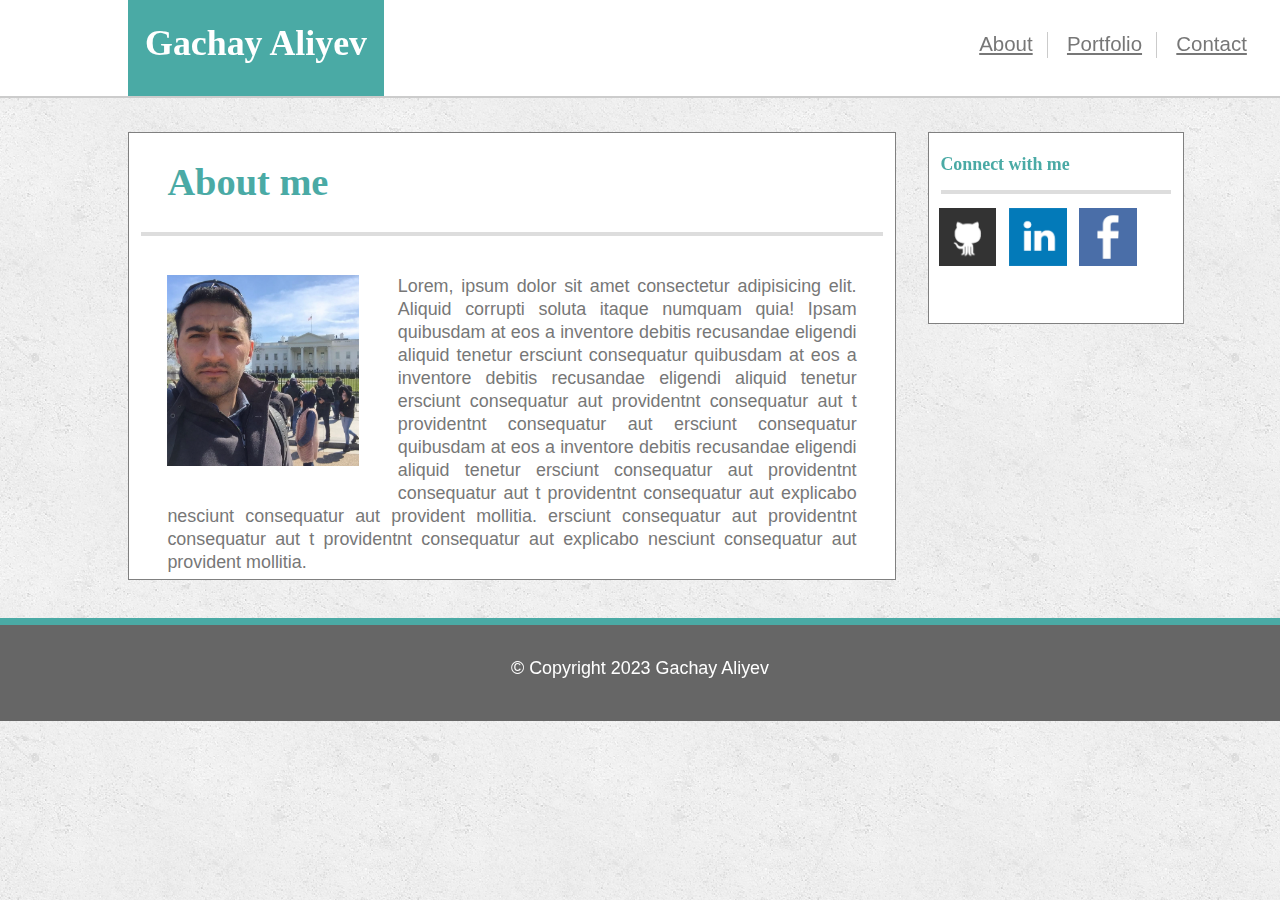
==== index.html @ 8ba3e238 "A Commit for Regular code maintenance (Chore)" ====
<!DOCTYPE html>
<html lang="en">

<head>
    <meta charset="UTF-8">
    <meta http-equiv="X-UA-Compatible" content="IE=edge">
    <meta name="viewport" content="width=device-width, initial-scale=1.0">
    <title>Gachay's Bio</title>
    <link rel="preconnect" href="https://fonts.googleapis.com">
    <link rel="stylesheet" href="./assets/css/style.css">
    <!-- <link rel="stylesheet" href="./assets/css/reset.css"> -->
</head>

<body>


    <!-- Header section  -->
    <header>
        <a class="logo">Gachay Aliyev</a>
        <nav class="Header-nav-links">
            <ul class="nav-links">
                <li class="a-nav-link"><a href="./index.html" class="first-a">About</a></li>
                <li class="a-nav-link"><a href="./portfolio.html" class="secont-a">Portfolio</a></li>
                <li class="a-nav-link"><a href="./contact.html" class="third-a">Contact</a></li>
            </ul>
        </nav>

    </header>






    <!-- Main section -->
    <main>

        <!-- bio container starts -->
        <section class="bio-container container ">
            <h1 class="bio-h1">About me</h1>
            <hr class="bio-hr">
            <img class="bio-photo" src="./assets/images/IMG_0033.jpg" alt="gachay's photo">
            <p class="bio-p">Lorem, ipsum dolor sit amet consectetur adipisicing elit. Aliquid corrupti soluta
                itaque numquam quia! Ipsam quibusdam at eos a inventore debitis recusandae eligendi aliquid tenetur
                ersciunt consequatur quibusdam at eos a inventore debitis
                recusandae eligendi aliquid tenetur ersciunt consequatur aut providentnt consequatur aut t providentnt
                consequatur aut ersciunt consequatur quibusdam at eos a inventore debitis
                recusandae eligendi aliquid tenetur ersciunt consequatur aut providentnt consequatur aut t providentnt
                consequatur aut explicabo nesciunt consequatur aut provident mollitia.
                ersciunt consequatur aut providentnt consequatur aut t providentnt consequatur aut
                explicabo nesciunt consequatur aut provident mollitia.</p>
            <p class="bio-p-2">Lorem ipsum dolor sit amet consectetur adipisicing elit. Sequi, consectetur ducimus, ut
                assumenda quas incidunt non inventore accusantium minus accusamus enim. Dignissimos adipisci sequi omnis
                pariatur voluptate officiis nisi atque fugit! Veniam maxime nemo aut nobis earum. Quam numquam
                repellendus minima culpa animi inventore aperiam asperiores odit, ipsum debitis consectetur est quod
                obcaecati neque perspiciatis quas doloribus necessitatibus molestias! Corrupti amet aliquid eveniet
                voluptate deleniti nulla voluptatibus exercitationem quo. Corrupti minima quos natus cum, corporis qui
                dignissimos natus exercitati i neque perspiciatis quas doloribus necessitatibus molestias! Corrupti amet
                aliquid eveniet
                voluptate deleniti nulla voluptatibus exercitationem quo. Corrupti minima quos natus cum, corporis qui
                dignissimos natus exercitatio onem ut eveniet aut nesciunt cumque quos incidunt in nostrum! Amet,
                doloremque cupiditate quos dolorem omnis aliquid nisi ut expedita harum minima exercitationem?</p>
        </section>

        <!-- aside container starts  -->
        <aside class="aside-container container ">
            <h2 class="aside-h2">Connect with me</h2>
            <hr class="aside-hr">
            <figure class="aside-figure">
                <a href="https://github.com/codewithgachay"> <img class="aside-photo"
                        src="./assets/images/Recommended-Dimensions.png" alt="Github icon"></a>
                <a href="https://www.linkedin.com/in/gachayaliyev/"><img class="aside-photo"
                        src="./assets/images/Recommended-Dimensions copy.png" alt="LinkedIn icon"></a>
                <a href="https://www.facebook.com/qachay/"><img class="aside-photo"
                        src="./assets/images/square-facebook-icon-12.jpg" alt="Facebook icon"></a>
            </figure>
        </aside>

    </main>


    <!-- Footer Section starts  -->
    <footer class="footer-container ">
        <p class="footer-p">&copy; Copyright 2023 Gachay Aliyev</p>
    </footer>

</body>

</html>
---- assets/css/style.css ----
/* UNIVERSAL SELECTOR */
* {
    margin: 0px;
    padding: 0px;
    font-family: 'Arial', 'Helvetica Neue', Helvetica, sans-serif;
    color: #777777;
    font-size: 0.8999999999999999vw;
    line-height: 1.8vw;

}



/* CODES FOR HTML BODY  */

body {
    background-image: url(../images/concrete_seamless.png);

}





/* CODES FOR HEADER SECTION */

header {
    display: inline-block;
    width: 100%;
    height: 7.5vw;
    border-bottom: #cccccc 2px solid;
}

.logo {

    font-size: 2.8vw;
    font-family: 'Times New Roman', Times, serif;
    box-sizing: border-box;
    width: 20vw;
    height: 7.5vw;
    text-align: center;
    color: white;
    background-color: #4aaaa5;
    margin-left: 10vw;
    padding-top: 2.5vw;
    margin-bottom: 0px;
    padding-bottom: 0px;
    font-weight: bold;

}

.logo,
.nav-links {
    float: left;
}

.nav-links li:nth-child(2),
.nav-links li:nth-child(3) {
    border-left: 1px solid #cbcbcb;
}

.nav-links li {

    padding-left: 0.5vw;
    text-align: center;
    font-size: 1vw;
    display: inline-block;

}

.nav-links {
    margin-top: 2.5vw;
    margin-left: 45vw;
}


.nav-links a:hover,
.nav-links li:hover {
    color: #4aaaa5;



}




.a-nav-link a {
    font-size: 1.6vw;
    text-align: center;
    padding-left: 1vw;
    margin-right: 0.8500000000000001vw;

}




/* CODES FOR MAIN CONTAINERS */

main {
    clear: both;

}

.main-hr {
    margin-top: 0px;
    padding-top: 0px;
}


.container {
    box-sizing: border-box;
    float: left;
}





/* CODES FOR BIO CONTAINER */

.bio-container {
    margin-left: 10vw;
    width: 60vw;
    height: 35vw;
    overflow: scroll;
}

.bio-container * {
    padding: 3vw;
}

h2 {
    padding: 0px !
}

.bio-photo {
    float: left;
    width: 15vw;
    height: auto;
}

h1 {
    font-size: 3vw;
}


.bio-container p {
    text-align: justify;
    font-size: 1.4000000000000001vw;

}

.bio-p-2 {
    padding-top: 0px;
}




/* CODES FOR ASIDE CONTAINER */

.aside-h2 {
    margin-top: 1.6vw;
    font-size: 1.4000000000000001vw;
    margin-bottom: 1.0999999999999999vw;
}

.aside-container {
    margin-left: 2.5vw;
    width: 20vw;
    height: 15vw;
}

.aside-photo {
    width: 4.5vw;
    height: 4.5vw;
    margin-left: 0.75vw;
}

.aside-h2,
.aside-hr,
.aside-figure {
    padding-left: 0.89vw;


}


.aside-figure {
    margin-top: 1.0999999999999999vw;
    margin-left: 0px;
    padding-left: 0px;

}






/* FOOTER CSS CODES */
.footer-container {

    border-top: #4aaaa5 7px solid;
    margin-top: 40vw;
    height: 7.5vw;
    width: 100%;
    clear: both;
    text-align: center;
    background-color: #666666;
}

footer>p {
    font-size: 1.4000000000000001vw;
    color: white;
    margin-top: 2.5vw;
}





/* COMMON CODES  */

.bio-container,
.aside-container {
    border: 1px solid gray;
}


h1,
h2 {
    font-family: Georgia, Times, "Times New Roman", serif;
    color: #4aaaa5;
}

header,
.bio-container,
.aside-container {
    background-color: #ffffff;
}

.bio-container,
.aside-container {
    margin-top: 2vw;
}

.bio-hr,
.aside-hr {
    border: 2px solid #dddddd;
    padding: 0px;
    margin-left: 0.8999999999999999vw;
    color: #dddddd;
    margin-right: 0.8999999999999999vw;
}
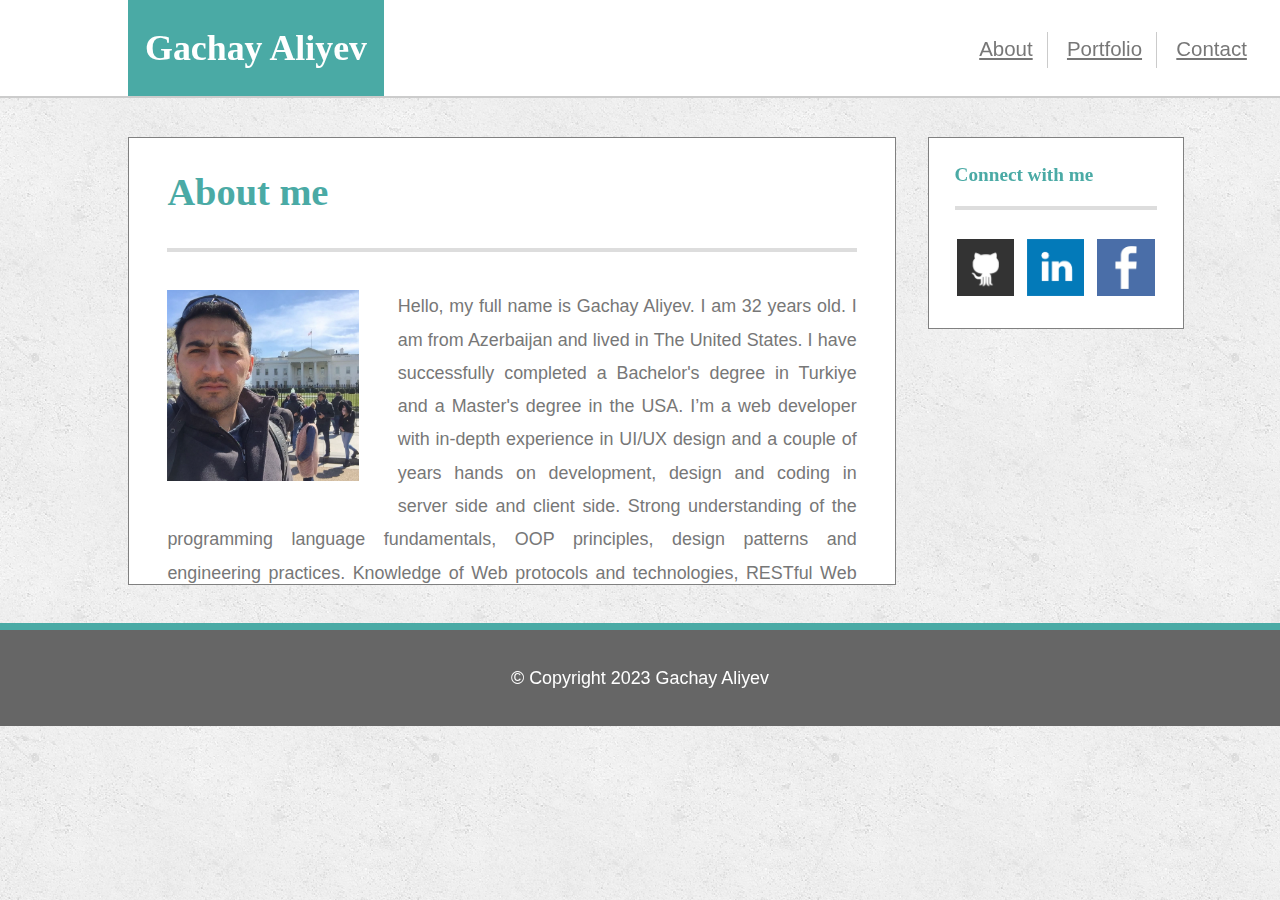
==== commit 42624236: "A regular commit for code maintenance (Chore)" ====
--- a/index.html
+++ b/index.html
@@ -5,9 +5,10 @@
     <meta charset="UTF-8">
     <meta http-equiv="X-UA-Compatible" content="IE=edge">
     <meta name="viewport" content="width=device-width, initial-scale=1.0">
-    <title>Gachay's Bio</title>
+    <title>Gachay</title>
     <link rel="preconnect" href="https://fonts.googleapis.com">
     <link rel="stylesheet" href="./assets/css/style.css">
+    <link rel="icon" type="image/x-icon" href="./assets/images/favicon_io/favicon.ico">
     <!-- <link rel="stylesheet" href="./assets/css/reset.css"> -->
 </head>
 
@@ -16,7 +17,7 @@
 
     <!-- Header section  -->
     <header>
-        <a class="logo">Gachay Aliyev</a>
+        <a class="logo" href="#">Gachay Aliyev</a>
         <nav class="Header-nav-links">
             <ul class="nav-links">
                 <li class="a-nav-link"><a href="./index.html" class="first-a">About</a></li>
@@ -28,10 +29,6 @@
     </header>
 
 
-
-
-
-
     <!-- Main section -->
     <main>
 
@@ -40,27 +37,26 @@
             <h1 class="bio-h1">About me</h1>
             <hr class="bio-hr">
             <img class="bio-photo" src="./assets/images/IMG_0033.jpg" alt="gachay's photo">
-            <p class="bio-p">Lorem, ipsum dolor sit amet consectetur adipisicing elit. Aliquid corrupti soluta
-                itaque numquam quia! Ipsam quibusdam at eos a inventore debitis recusandae eligendi aliquid tenetur
-                ersciunt consequatur quibusdam at eos a inventore debitis
-                recusandae eligendi aliquid tenetur ersciunt consequatur aut providentnt consequatur aut t providentnt
-                consequatur aut ersciunt consequatur quibusdam at eos a inventore debitis
-                recusandae eligendi aliquid tenetur ersciunt consequatur aut providentnt consequatur aut t providentnt
-                consequatur aut explicabo nesciunt consequatur aut provident mollitia.
-                ersciunt consequatur aut providentnt consequatur aut t providentnt consequatur aut
-                explicabo nesciunt consequatur aut provident mollitia.</p>
-            <p class="bio-p-2">Lorem ipsum dolor sit amet consectetur adipisicing elit. Sequi, consectetur ducimus, ut
-                assumenda quas incidunt non inventore accusantium minus accusamus enim. Dignissimos adipisci sequi omnis
-                pariatur voluptate officiis nisi atque fugit! Veniam maxime nemo aut nobis earum. Quam numquam
-                repellendus minima culpa animi inventore aperiam asperiores odit, ipsum debitis consectetur est quod
-                obcaecati neque perspiciatis quas doloribus necessitatibus molestias! Corrupti amet aliquid eveniet
-                voluptate deleniti nulla voluptatibus exercitationem quo. Corrupti minima quos natus cum, corporis qui
-                dignissimos natus exercitati i neque perspiciatis quas doloribus necessitatibus molestias! Corrupti amet
-                aliquid eveniet
-                voluptate deleniti nulla voluptatibus exercitationem quo. Corrupti minima quos natus cum, corporis qui
-                dignissimos natus exercitatio onem ut eveniet aut nesciunt cumque quos incidunt in nostrum! Amet,
-                doloremque cupiditate quos dolorem omnis aliquid nisi ut expedita harum minima exercitationem?</p>
+            <p class="bio-p">Hello, my full name is Gachay Aliyev. I am 32 years old. I am from Azerbaijan and lived in
+                The United States. I have successfully completed a Bachelor's degree in Turkiye and a Master's degree in
+                the
+                USA. I’m a web developer with in-depth experience in UI/UX design and a couple of years hands on
+                development, design and coding in server side and client side. Strong understanding of the programming
+                language fundamentals, OOP principles, design patterns and engineering practices. Knowledge of Web
+                protocols and technologies, RESTful Web services. Experience with source code versioning systems
+                (Perforce, Git, SVN). Strong analytical skills, systematic approach and self-reliant. Works with Agile
+                methodologies and collaborates with the QA engineering team to ensure the delivered code meets the
+                client’s standards.
+            </p>
+            <p class="bio-p-2">In a nutshell, I create websites that help organizations address business challenges and
+                meet their needs. I manage everything from website navigation and layout to a company’s web hosting and
+                security architecture. My expertise lies within front-end web apps, and the main languages in my tech
+                stack are JavaScript, React, and of course HTML/CSS. I’m a lifelong learner (currently taking a course
+                on new technologies to catch up) and love to read, descover new places, shooting, hunting and spending
+                time
+                with my friends and family.</p>
         </section>
+
 
         <!-- aside container starts  -->
         <aside class="aside-container container ">
--- a/assets/css/style.css
+++ b/assets/css/style.css
@@ -5,7 +5,7 @@
     font-family: 'Arial', 'Helvetica Neue', Helvetica, sans-serif;
     color: #777777;
     font-size: 0.8999999999999999vw;
-    line-height: 1.8vw;
+    line-height: 2.6vw;
 
 }
 
@@ -31,8 +31,9 @@
     border-bottom: #cccccc 2px solid;
 }
 
+
 .logo {
-
+    text-decoration: none;
     font-size: 2.8vw;
     font-family: 'Times New Roman', Times, serif;
     box-sizing: border-box;
@@ -156,6 +157,11 @@
     padding-top: 0px;
 }
 
+.bio-hr {
+    margin-left: 3vw;
+    margin-right: 3vw;
+}
+
 
 
 
@@ -163,7 +169,7 @@
 
 .aside-h2 {
     margin-top: 1.6vw;
-    font-size: 1.4000000000000001vw;
+    font-size: 1.5vw;
     margin-bottom: 1.0999999999999999vw;
 }
 
@@ -182,16 +188,23 @@
 .aside-h2,
 .aside-hr,
 .aside-figure {
-    padding-left: 0.89vw;
-
-
-}
-
+    margin-left: 2vw;
+
+
+}
 
 .aside-figure {
-    margin-top: 1.0999999999999999vw;
-    margin-left: 0px;
+    margin-top: 2.28vw;
+    margin-left: 1.4vw;
     padding-left: 0px;
+
+}
+
+
+
+.aside-hr {
+    margin-left: 2vw;
+    margin-right: 2vw;
 
 }
 
@@ -251,7 +264,6 @@
 .aside-hr {
     border: 2px solid #dddddd;
     padding: 0px;
-    margin-left: 0.8999999999999999vw;
     color: #dddddd;
-    margin-right: 0.8999999999999999vw;
+
 }